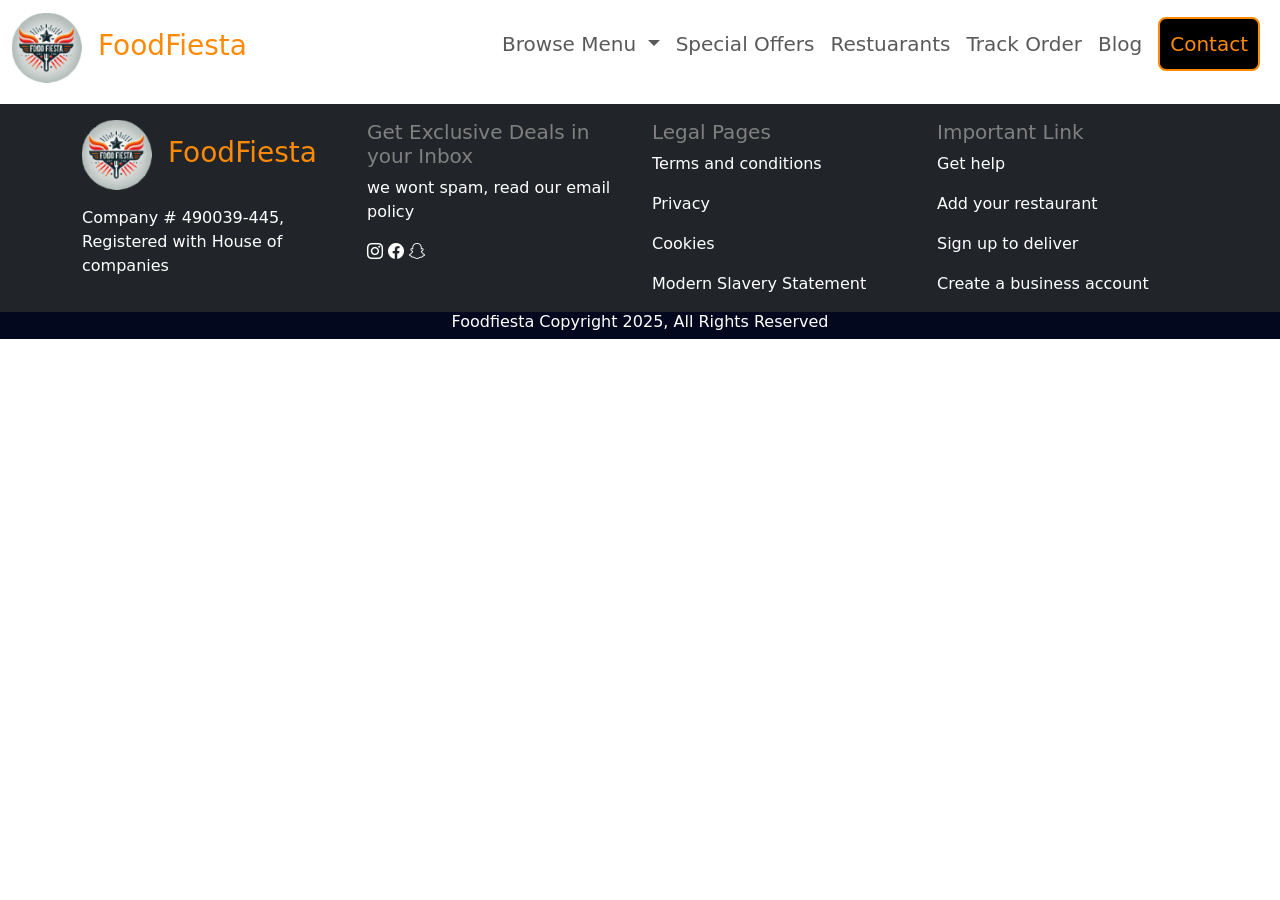
==== blog.html @ adbcfcac "Foodfiesta home page" ====
<!doctype html>
<html lang="en">

<head>
  <meta charset="utf-8">
  <meta name="viewport" content="width=device-width, initial-scale=1">
  <title>FoodFiesta</title>
  <link rel="stylesheet" href="style.css">
  <link href="https://cdn.jsdelivr.net/npm/bootstrap@5.3.3/dist/css/bootstrap.min.css" rel="stylesheet"
    integrity="sha384-QWTKZyjpPEjISv5WaRU9OFeRpok6YctnYmDr5pNlyT2bRjXh0JMhjY6hW+ALEwIH" crossorigin="anonymous">
  <link rel="stylesheet" href="https://cdn.jsdelivr.net/npm/bootstrap-icons@1.11.3/font/bootstrap-icons.min.css">
</head>
<body>
<!-- Navbar section start -->
<header style="height: 80px;">
    <nav class="navbar navbar-expand-lg">
      <div class="container-fluid  ">
          <a class="navbar-brand mb-3 d-flex" href="index.html"><img src="./images/logo.png" alt="logo">
            <h3 class="m-3 name">FoodFiesta</h3>
          </a>
        <button class="navbar-toggler" type="button" data-bs-toggle="collapse" data-bs-target="#navbar-nav"
          aria-controls="navbarSupportedContent" aria-expanded="false" aria-label="Toggle navigation">
          <span class="navbar-toggler-icon"></span>
        </button>
        <div class="collapse navbar-collapse pl-20% mb-3" id="navbar-nav">
          <ul class="navbar-nav ms-auto mb-2 mb-lg-2 fs-5">
            <li class="nav-item dropdown obj1">
              <a class="nav-link dropdown-toggle" href="#" role="button" data-bs-toggle="dropdown"
                aria-expanded="false">
                Browse Menu
              </a>
              <ul class="dropdown-menu">
                <li><a class="dropdown-item" href="snacks.html">Snacks</a></li>
                <li><a class="dropdown-item" href="non-veg.html">NON-Veg dishes</a></li>
                <li><a class="dropdown-item" href="veg.html">Veg dishes</a></li>
              </ul>
            </li>
            <li class="nav-item obj1">
              <a class="nav-link" href="specialoff.html">Special Offers</a>
            </li>
            <li class="nav-item obj1">
              <a class="nav-link" href="restuarant.html">Restuarants</a>
            </li>
            <li class="nav-item obj1">
              <a class="nav-link" href="track.html">Track Order</a>
            </li>
            <li class="nav-item obj1">
              <a class="nav-link" href="blog.html">Blog</a>
            </li>
            <li class="nav-item">
              <a class="nav-link" href="contact.html"><button type="button" class="btn1 bg-black">Contact</button></a>
            </li>
        </div>
      </div>
    </nav>
  </header>
<!-- Navbar section end -->
<!--footer start -->
  <footer class="mt-4">
    <section class="text-bg-dark">
      <div class="container ">
        <div class="row">
          <div class="col-md-3 mt-3">
            <a class="navbar-brand mb-3 d-flex" href="index.html"><img src="./images/logo.png" alt="logo">
              <h3 class="m-3 name">FoodFiesta</h3>
            </a>
            <p>Company # 490039-445, Registered with House of companies</p>
          </div>
          <div class="col-md-3 mt-3">
            <h5 style="color: gray;">Get Exclusive Deals in your Inbox</h5>
            <p>we wont spam, read our email policy</p>
            <i class="bi bi-instagram"></i>
            <i class="bi bi-facebook"></i>
            <i class="bi bi-snapchat"></i>
          </div>
          <div class="col-md-3 mt-3">
            <h5 style="color: gray;">Legal Pages</h5>
            <p>Terms and conditions</p>
            <p>Privacy</p>
            <p>Cookies</p>
            <p>Modern Slavery Statement</p>
          </div>
          <div class="col-md-3 mt-3">
            <h5 style="color: gray;">Important Link</h5>
            <p>Get help</p>
            <p>Add your restaurant</p>
            <p>Sign up to deliver</p>
            <p>Create a business account</p>
          </div>
        </div>
      </div>
    </section>
    <section class="last-section">
      <container>
        <div class="row">
          <div class="col-md-12"><h6>Foodfiesta Copyright 2025, All Rights Reserved</h6></div>
        </div>
      </container>
    </section>
  </footer>
<!-- footer end -->
</body>
</html>
---- style.css ----
.obj1:hover{
    background-color: #fc8a06;
    color: black;
    border-radius: 9px;
    width: auto;
}
.navbar-nav{
    display: flex;
    justify-content: center;
    align-items: center;
}
.name{
    color: #fc8a06;
}
.btn1{
    color: #fc8a06;
    border-radius: 8px;
    border: #fc8a06 solid 2px;
    padding: 10px;
}
.last-section{
    display: flex;
    justify-content: center;
    color: #fff;
    background-color: #04081e;
}
.dimg{
    display: flex;
    justify-content: center;
    align-items: center;
}
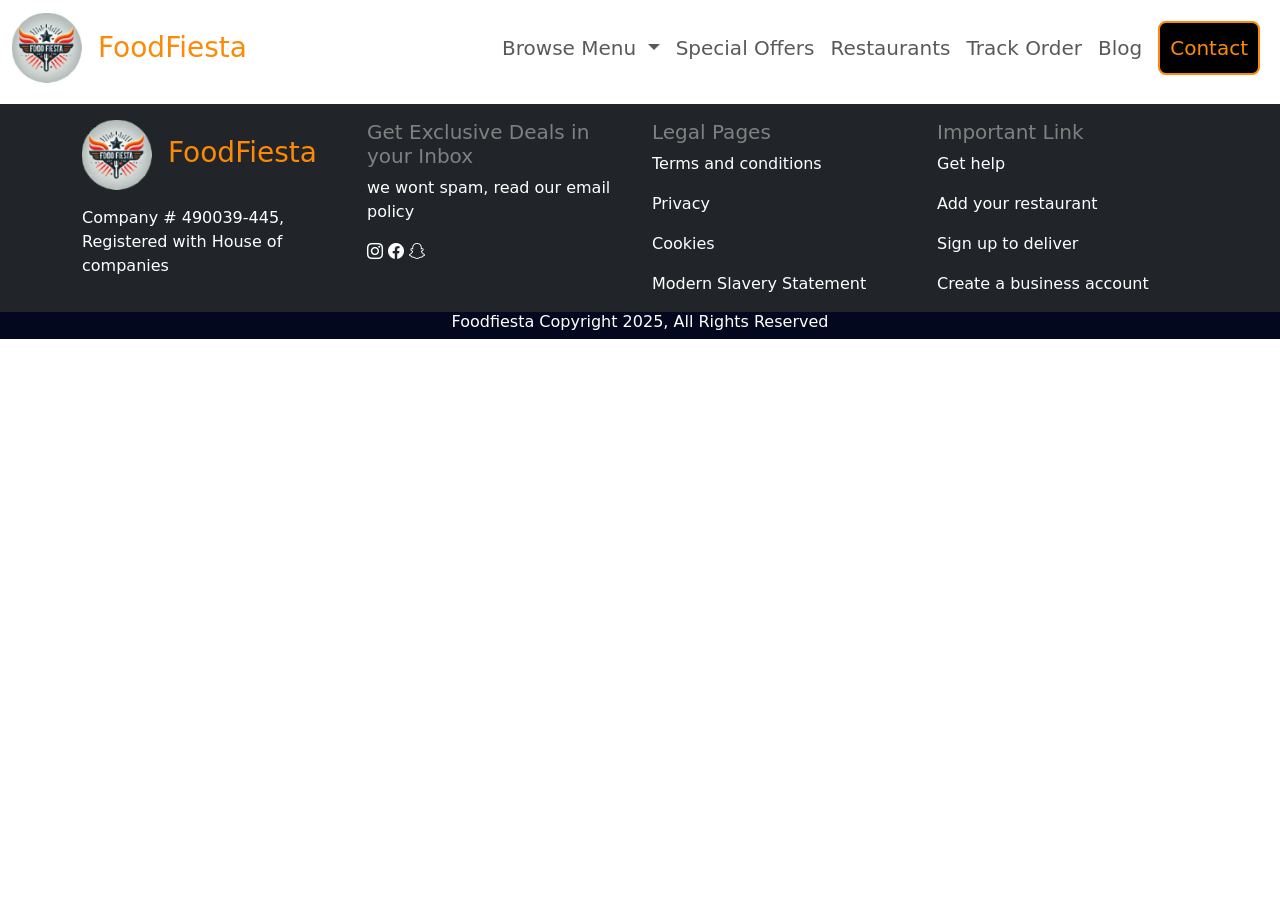
==== commit 3dd8c2d0: "Foodfiesta.com" ====
--- a/blog.html
+++ b/blog.html
@@ -13,17 +13,26 @@
 <body>
 <!-- Navbar section start -->
 <header style="height: 80px;">
-    <nav class="navbar navbar-expand-lg">
-      <div class="container-fluid  ">
-          <a class="navbar-brand mb-3 d-flex" href="index.html"><img src="./images/logo.png" alt="logo">
-            <h3 class="m-3 name">FoodFiesta</h3>
-          </a>
-        <button class="navbar-toggler" type="button" data-bs-toggle="collapse" data-bs-target="#navbar-nav"
-          aria-controls="navbarSupportedContent" aria-expanded="false" aria-label="Toggle navigation">
-          <span class="navbar-toggler-icon"></span>
-        </button>
-        <div class="collapse navbar-collapse pl-20% mb-3" id="navbar-nav">
-          <ul class="navbar-nav ms-auto mb-2 mb-lg-2 fs-5">
+  <nav class="navbar navbar-expand-lg">
+    <div class="container-fluid">
+      <a class="navbar-brand d-flex align-items-center" href="index.html">
+        <img src="./images/logo.png" alt="logo">
+        <h3 class="ms-3 name mb-0">FoodFiesta</h3>
+      </a>
+      <!-- Toggle button -->
+      <button class="navbar-toggler" type="button" data-bs-toggle="offcanvas" data-bs-target="#offcanvasNavbar"
+        aria-controls="offcanvasNavbar">
+        <span class="navbar-toggler-icon"></span>
+      </button>
+
+      <!-- Offcanvas -->
+      <div class="offcanvas offcanvas-end" tabindex="-1" id="offcanvasNavbar" aria-labelledby="offcanvasNavbarLabel">
+        <div class="offcanvas-header">
+          <h5 class="offcanvas-title" id="offcanvasNavbarLabel">Menu</h5>
+          <button type="button" class="btn-close text-reset" data-bs-dismiss="offcanvas" aria-label="Close"></button>
+        </div>
+        <div class="offcanvas-body">
+          <ul class="navbar-nav ms-auto mb-2 mb-lg-0 fs-5">
             <li class="nav-item dropdown obj1">
               <a class="nav-link dropdown-toggle" href="#" role="button" data-bs-toggle="dropdown"
                 aria-expanded="false">
@@ -31,15 +40,15 @@
               </a>
               <ul class="dropdown-menu">
                 <li><a class="dropdown-item" href="snacks.html">Snacks</a></li>
-                <li><a class="dropdown-item" href="non-veg.html">NON-Veg dishes</a></li>
-                <li><a class="dropdown-item" href="veg.html">Veg dishes</a></li>
+                <li><a class="dropdown-item" href="non-veg.html">Non-Veg Dishes</a></li>
+                <li><a class="dropdown-item" href="veg.html">Veg Dishes</a></li>
               </ul>
             </li>
             <li class="nav-item obj1">
               <a class="nav-link" href="specialoff.html">Special Offers</a>
             </li>
             <li class="nav-item obj1">
-              <a class="nav-link" href="restuarant.html">Restuarants</a>
+              <a class="nav-link" href="restaurant.html">Restaurants</a>
             </li>
             <li class="nav-item obj1">
               <a class="nav-link" href="track.html">Track Order</a>
@@ -48,12 +57,16 @@
               <a class="nav-link" href="blog.html">Blog</a>
             </li>
             <li class="nav-item">
-              <a class="nav-link" href="contact.html"><button type="button" class="btn1 bg-black">Contact</button></a>
+              <a class="nav-link" href="contact.html">
+                <button type="button" class="btn1 bg-black">Contact</button>
+              </a>
             </li>
+          </ul>
         </div>
       </div>
-    </nav>
-  </header>
+    </div>
+  </nav>
+</header>
 <!-- Navbar section end -->
 <!--footer start -->
   <footer class="mt-4">
--- a/style.css
+++ b/style.css
@@ -29,3 +29,27 @@
     justify-content: center;
     align-items: center;
 }
+.card {
+    position: relative;
+    overflow: hidden;
+  }
+
+  .card .description {
+    position: absolute;
+    bottom: 0;
+    left: 0;
+    width: 100%;
+    background: rgba(0, 0, 0, 0.7);
+    /* Dark semi-transparent background */
+    color: white;
+    text-align: center;
+    padding: 10px;
+    font-size: 14px;
+    opacity: 0;
+    transition: opacity 0.3s ease-in-out;
+  }
+
+  .card:hover .description {
+    opacity: 1;
+    /* Show description on hover */
+  }
